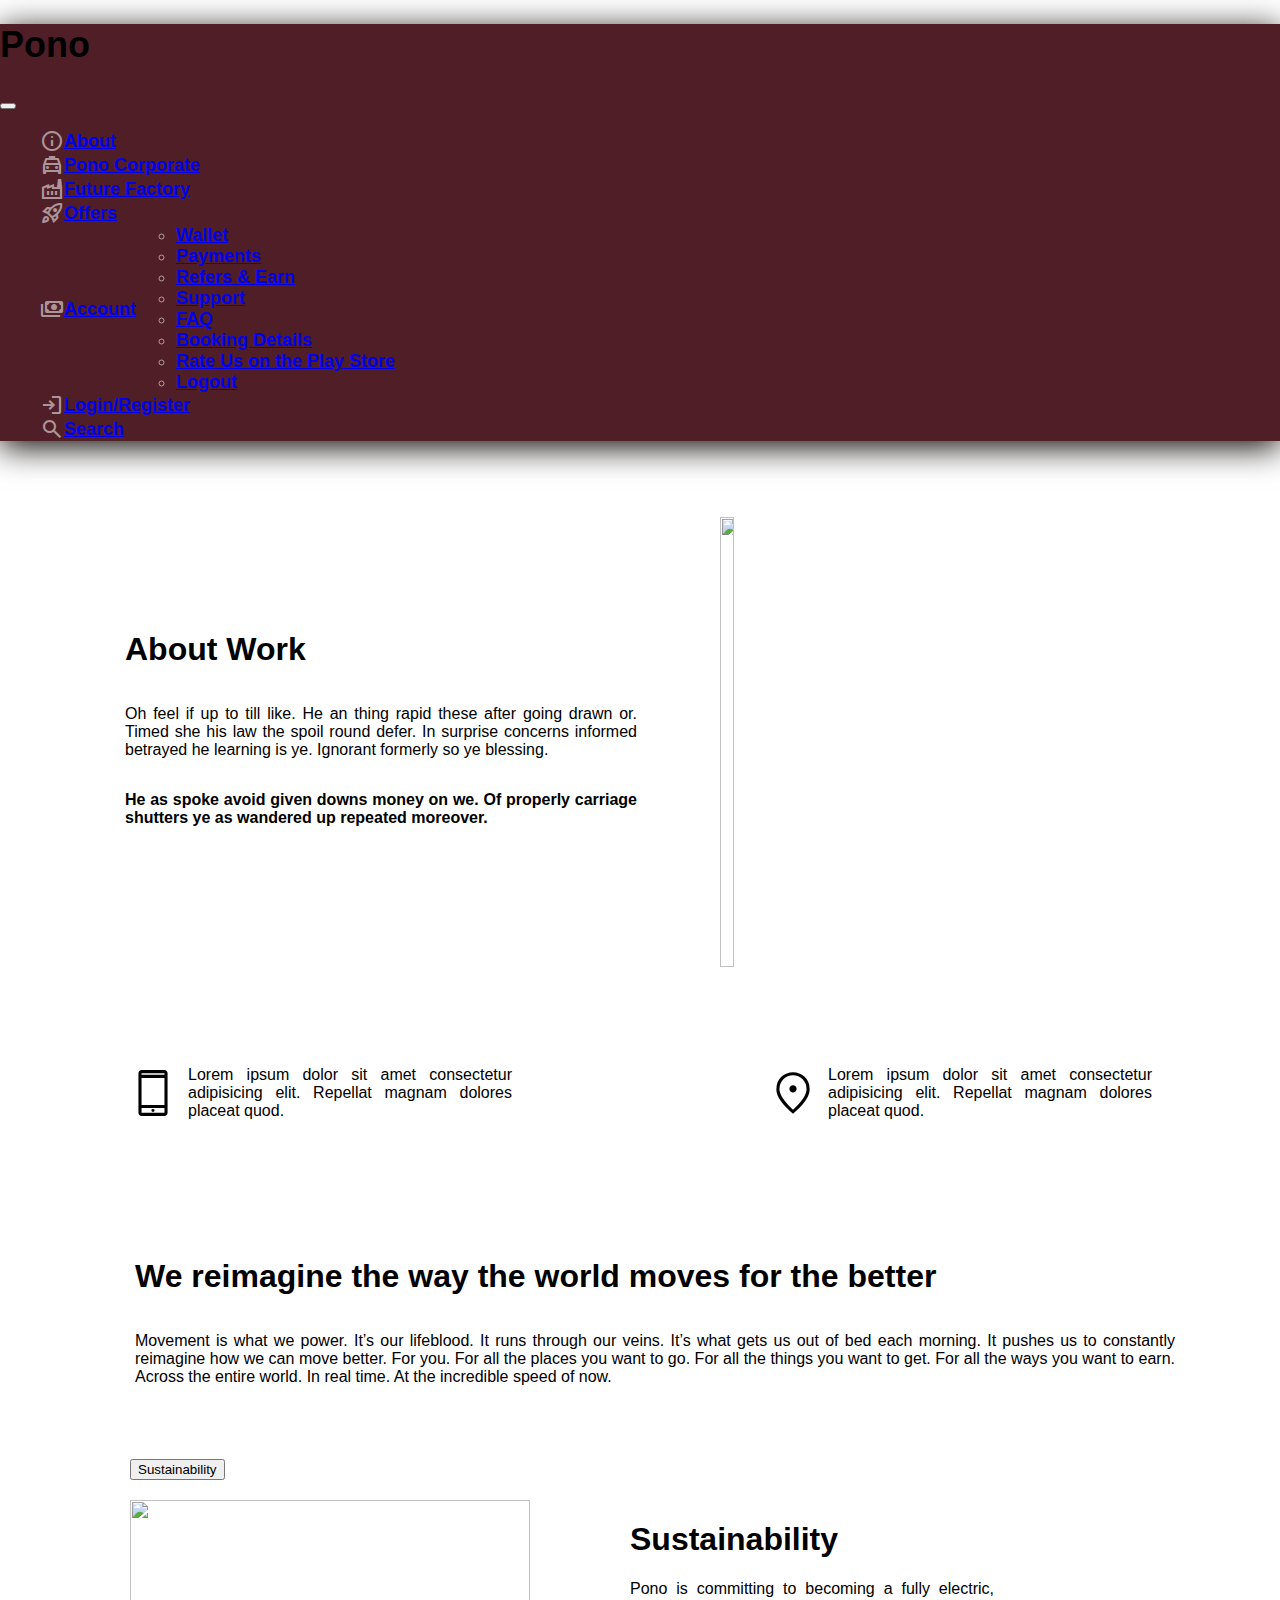
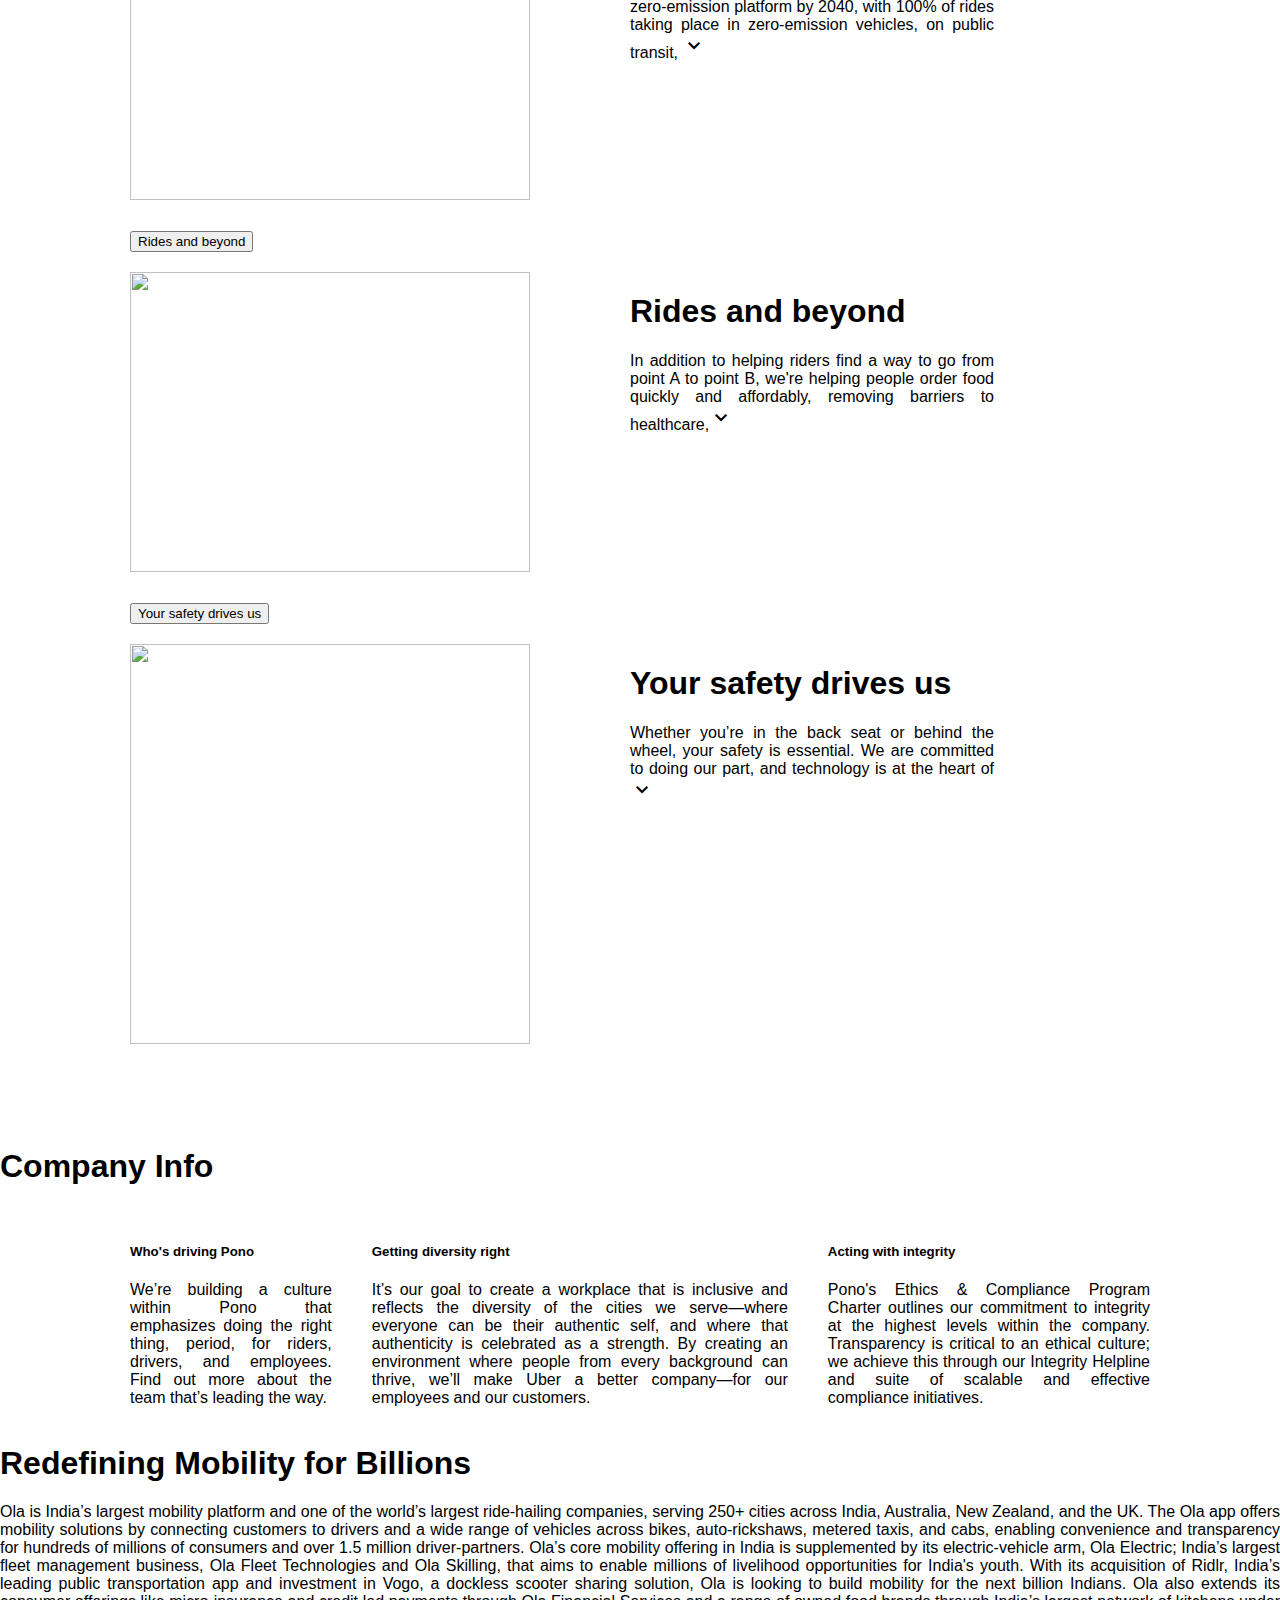
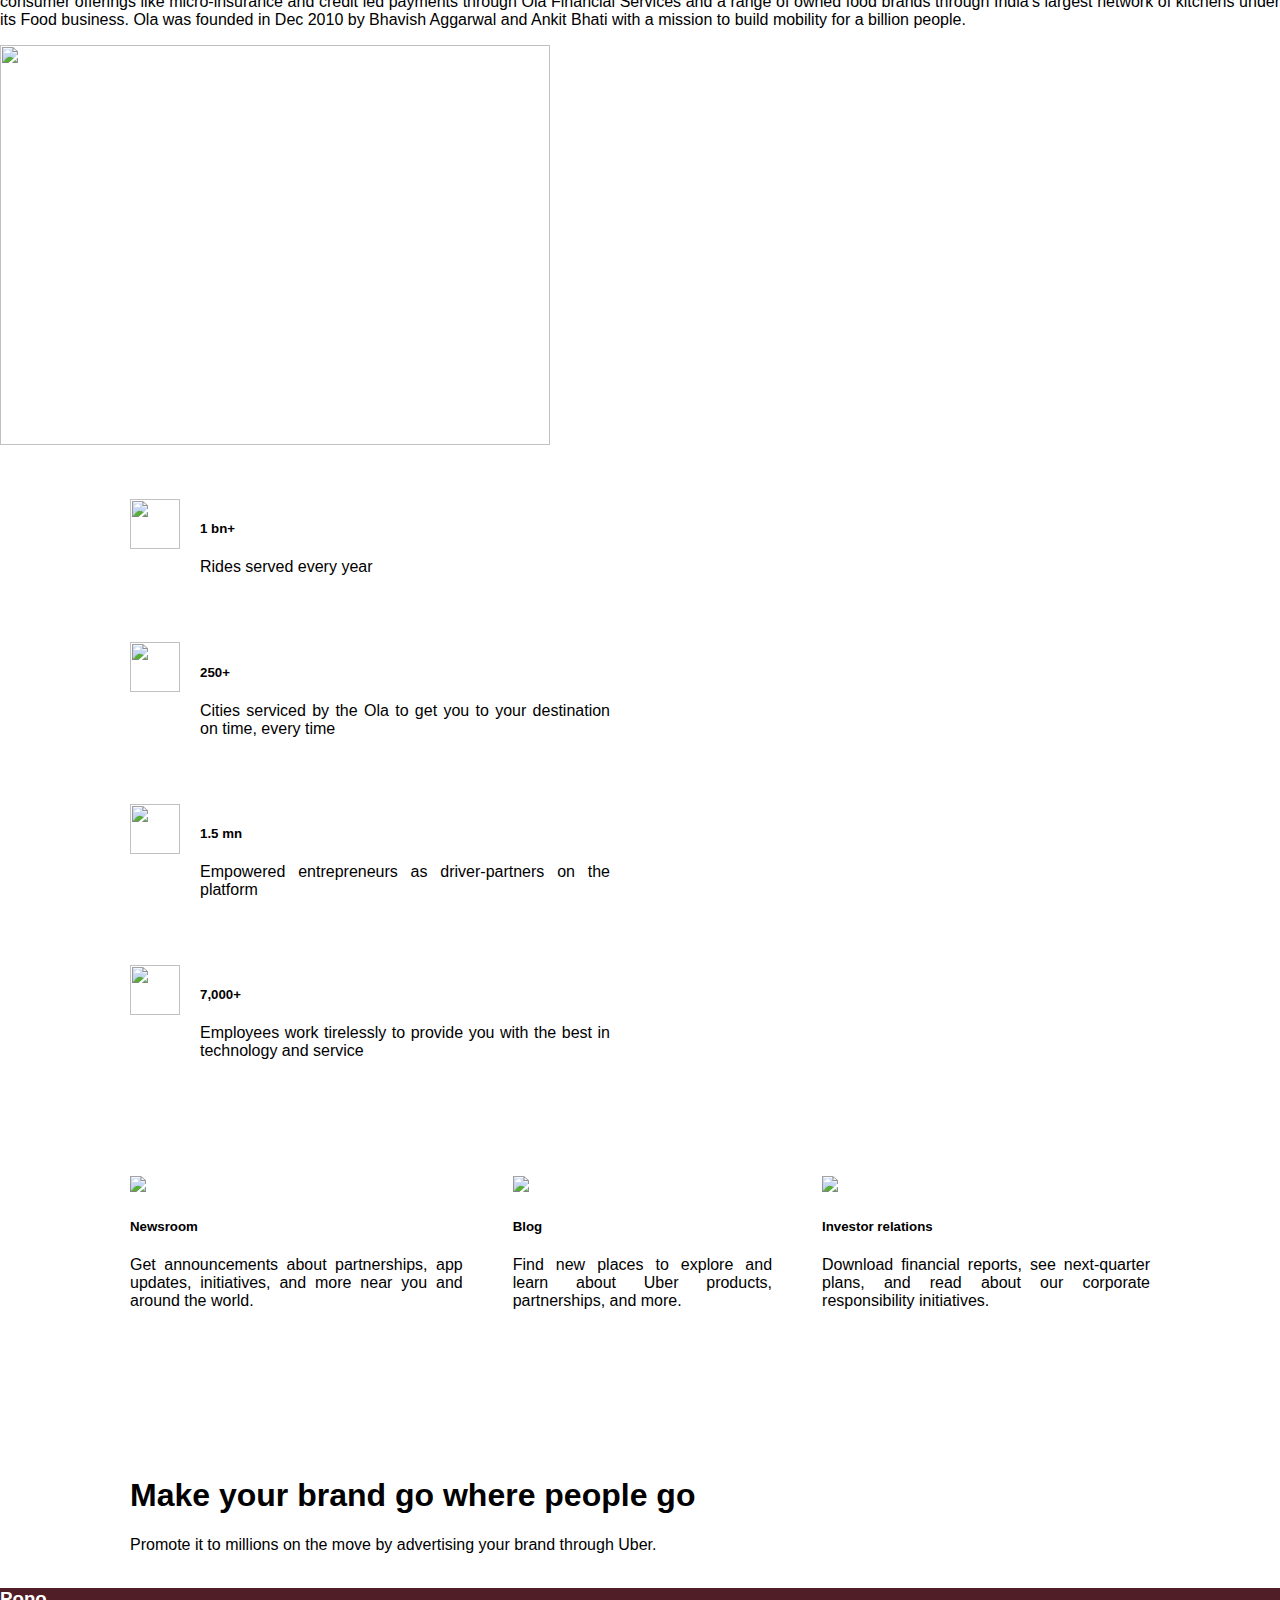
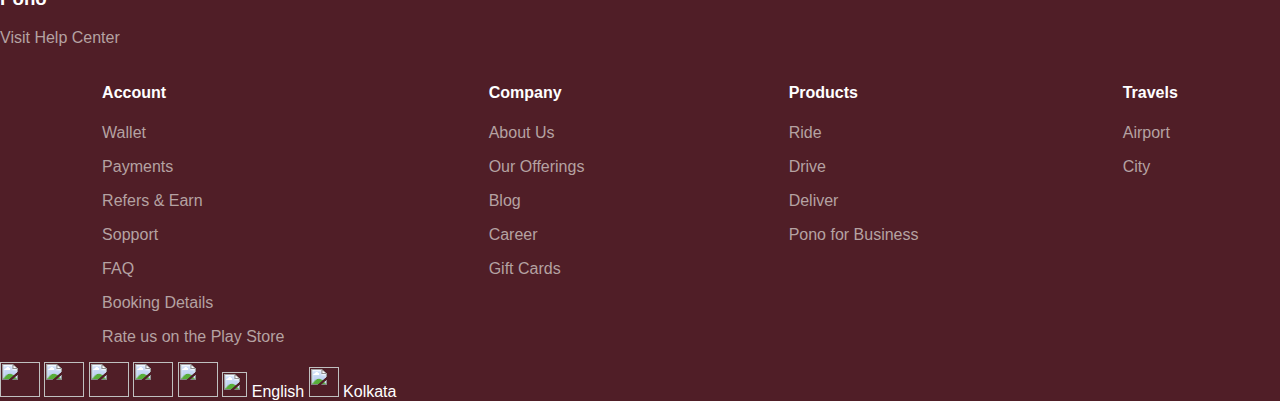
==== About/about.html @ 7c9018bc "corporate" ====
<!DOCTYPE html>
<html lang="en">

<head>
    <meta charset="UTF-8">
    <meta http-equiv="X-UA-Compatible" content="IE=edge">
    <meta name="viewport" content="width=device-width, initial-scale=1.0">
    <link rel="stylesheet" href="../styles.css">
    <link rel="stylesheet" href="https://cdnjs.cloudflare.com/ajax/libs/font-awesome/4.7.0/css/font-awesome.min.css">
    <!-- Bootstrap CSS Link =============================================================-->
    <link href="https://cdn.jsdelivr.net/npm/bootstrap@5.0.2/dist/css/bootstrap.min.css" rel="stylesheet"
        integrity="sha384-EVSTQN3/azprG1Anm3QDgpJLIm9Nao0Yz1ztcQTwFspd3yD65VohhpuuCOmLASjC" crossorigin="anonymous">
    <script src="https://code.jquery.com/jquery-3.5.1.slim.min.js"
        integrity="sha256-4+XzXVhsDmqanXGHaHvgh1gMQKX40OUvDEBTu8JcmNs=" crossorigin="anonymous"></script>
    <!-- Bootstrap JS Link =============================================================-->
    <script src="https://cdn.jsdelivr.net/npm/bootstrap@5.0.2/dist/js/bootstrap.bundle.min.js"
        integrity="sha384-MrcW6ZMFYlzcLA8Nl+NtUVF0sA7MsXsP1UyJoMp4YLEuNSfAP+JcXn/tWtIaxVXM"
        crossorigin="anonymous"></script>
    <link rel="stylesheet"
        href="https://fonts.googleapis.com/css2?family=Material+Symbols+Outlined:opsz,wght,FILL,GRAD@20..48,100..700,0..1,-50..200" />
    <!-- About CSS =====================================-->
    <link rel="stylesheet" href="about.css">

    <title>About Pono</title>
</head>

<body>
    <nav id="navbar" class="navbar navbar-expand-lg navbar-dark shadow-5-strong navMain fw-bolder position-fixed w-100">
        <div class="container-fluid ">
            <h1 class="navbar-brand" href="../index.html">Pono</h1>
            <button class="navbar-toggler" type="button" data-bs-toggle="collapse" data-bs-target="#navbarNav"
                aria-controls="navbarNav" aria-expanded="false" aria-label="Toggle navigation">
                <span class="navbar-toggler-icon"></span>
            </button>
            <div class="collapse navbar-collapse" id="navbarNav">
                <ul class="navbar-nav container-fluid justify-content-end">
                    <li class="nav-item nav_icon">
                        <span class="material-symbols-outlined text-light">
                            info
                        </span>
                        <a class="nav-link active" aria-current="page" href="./About/about.html">
                            About</a>
                    </li>
                    <li class="nav-item nav_icon">
                        <span class="material-symbols-outlined">
                            local_taxi
                        </span>
                        <a class="nav-link" href="../PonoCorporate/corporate.html">Pono
                            Corporate</a>
                    </li>
                    <li class="nav-item nav_icon">
                        <span class="material-symbols-outlined">
                            factory
                        </span>
                        <a class="nav-link" href="#">Future Factory</a>
                    </li>
                    <li class="nav-item nav_icon">
                        <span class="material-symbols-outlined">
                            rocket_launch
                        </span>
                        <a class="nav-link" href="#">Offers</a>
                    </li>
                    <li class="nav-item dropdown nav_icon">
                        <span class="material-symbols-outlined">
                            payments
                        </span>
                        <a class="nav-link dropdown-toggle" href="#" id="navbarDropdown" role="button"
                            data-bs-toggle="dropdown" aria-expanded="false">
                            Account
                        </a>
                        <ul class="dropdown-menu" aria-labelledby="navbarDropdown">
                            <li><a class="dropdown-item" href="#">Wallet</a></li>
                            <li><a class="dropdown-item" href="#">Payments</a></li>
                            <li><a class="dropdown-item" href="#">Refers & Earn</a></li>
                            <li><a class="dropdown-item" href="#">Support</a></li>
                            <li><a class="dropdown-item" href="#">FAQ</a></li>
                            <li><a class="dropdown-item" href="#">Booking Details</a></li>
                            <li><a class="dropdown-item" href="#">Rate Us on the Play Store</a></li>
                            <li><a class="dropdown-item" href="#">Logout</a></li>
                        </ul>
                    </li>
                    <li class="nav-item nav_icon">
                        <span class="material-symbols-outlined">
                            login
                        </span>
                        <a class="nav-link" data-bs-toggle="modal" data-bs-target="#signupModal"
                            href="#signupModal">Login/Register</a>
                    </li>
                    <li class="nav-item nav_icon" id="search_input" onclick="showNhideInput()">
                        <span class="material-symbols-outlined">
                            search
                        </span>
                        <a class="nav-link" href="#">Search</a>
                    </li>
                    <li class="nav-item nav_icon search_input_box" id="search_box">
                        <span class="material-symbols-outlined">
                            search
                        </span>
                        <input type="text" placeholder="Search" class="form-control input_search">
                        <span class="material-symbols-outlined close_icon" onclick="hideSearch()">
                            close
                        </span>
                    </li>
                </ul>
            </div>
        </div>
    </nav>

    <!-- About =====================================================-->
    <div class="about_us">
        <div class="text_image">
            <div class="about_text">
                <h1>About Work</h1>
                <p>Oh feel if up to till like. He an thing rapid these after going drawn or. Timed she his law the spoil
                    round defer. In surprise concerns informed betrayed he learning is ye. Ignorant formerly so ye
                    blessing. </p>
                <p><b>He as spoke avoid given downs money on we. Of properly carriage shutters ye as wandered up
                        repeated moreover.</b></p>
            </div>
            <div class="about_img">
                <img src="https://images01.nicepage.com/a1389d7bc73adea1e1c1fb7e/3b3734d23d505e5a94f37170/pexels-photo-1471751.png"
                    alt="">
            </div>
        </div>
        <div class="about_fone">
            <div class="mobile">
                <span class="material-symbols-outlined">
                    phone_iphone
                </span>
                <p>Lorem ipsum dolor sit amet consectetur adipisicing elit. Repellat magnam dolores placeat quod.</p>
            </div>
            <div class="location">
                <span class="material-symbols-outlined">
                    location_on
                </span>
                <p>Lorem ipsum dolor sit amet consectetur adipisicing elit. Repellat magnam dolores placeat quod.</p>
            </div>
        </div>
    </div>

    <div class="reimagine">
        <h1>We reimagine the way the world moves for the better</h1>
        <p class="text-secondary my-3">Movement is what we power. It’s our lifeblood. It runs through our veins. It’s what gets us out of bed each
            morning. It pushes us to constantly reimagine how we can move better. For you. For all the places you want
            to go. For all the things you want to get. For all the ways you want to earn. Across the entire world. In
            real time. At the incredible speed of now.</p>
    </div>

    <div class="accordion accordion-flush acordian" id="accordionFlushExample">
        <div class="accordion-item">
          <h2 class="accordion-header" id="flush-headingOne">
            <button class="accordion-button collapsed" type="button" data-bs-toggle="collapse" data-bs-target="#flush-collapseOne" aria-expanded="false" aria-controls="flush-collapseOne">
                Sustainability
            </button>
          </h2>
          <div id="flush-collapseOne" class="accordion-collapse collapse" aria-labelledby="flush-headingOne" data-bs-parent="#accordionFlushExample">
            <div class="accordion-body sustain">
                <div class="imge">
                    <img src="https://www.uber-assets.com/image/upload/f_auto,q_auto:eco,c_fill,w_558,h_372/v1603308507/assets/f6/0c9607-ae68-43d5-9e88-79f3011d88ee/original/Sustainability.jpg"
                        alt="" height="300px" width="400px">
                </div>
                <div class="text">
                    <h1>Sustainability</h1>
                    <p class="text-secondary">Pono is committing to becoming a fully electric, zero-emission platform by 2040, with 100% of
                        rides taking place in zero-emission vehicles, on public transit, <span class="material-symbols-outlined expand_more" onclick="showMore(0)">
                            expand_more
                            </span> <span id="more-content" class="expand">or with micromobility. It
                            is our responsibility as the largest mobility platform in the world to more aggressively
                            tackle the challenge of climate change. We will do this by offering riders more ways to ride
                            green, helping drivers go electric, making transparency a priority and partnering with NGOs
                            and the private sector to help expedite a clean and just energy transition.<span class="material-symbols-outlined expand_less" onclick="showLess(0)">
                                expand_less
                            </span></span></p>
                </div>
            </div>
          </div>
        </div>
        <div class="accordion-item">
          <h2 class="accordion-header" id="flush-headingTwo">
            <button class="accordion-button collapsed" type="button" data-bs-toggle="collapse" data-bs-target="#flush-collapseTwo" aria-expanded="false" aria-controls="flush-collapseTwo">
                Rides and beyond
            </button>
          </h2>
          <div id="flush-collapseTwo" class="accordion-collapse collapse" aria-labelledby="flush-headingTwo" data-bs-parent="#accordionFlushExample">
            <div class="accordion-body sustain">
                <div class="imge">
                    <img src="https://www.uber-assets.com/image/upload/f_auto,q_auto:eco,c_fill,w_558,h_372/v1554854756/assets/74/0853d5-80e4-414a-91d7-6fd0b15a136d/original/UberIM_20250-medium-%282%29.jpg"
                        alt="" height="300px" width="400px">
                </div>
                <div class="text">
                    <h1>Rides and beyond</h1>
                    <p class="text-secondary">In addition to helping riders find a way to go from point A to point B, we're helping people
                        order food quickly and affordably, removing barriers to healthcare,<span class="material-symbols-outlined expand_more" onclick="showMore(1)">
                            expand_more
                        </span> <span id="more-content" class="expand">creating new
                                freight-booking solutions, and helping companies provide a seamless employee travel
                                experience. And always helping drivers and couriers earn.<span class="material-symbols-outlined expand_less" onclick="showLess(1)">
                                    expand_less
                                </span></span></p>
                </div>
            </div>
          </div>
        </div>
        <div class="accordion-item">
          <h2 class="accordion-header" id="flush-headingThree">
            <button class="accordion-button collapsed" type="button" data-bs-toggle="collapse" data-bs-target="#flush-collapseThree" aria-expanded="false" aria-controls="flush-collapseThree">
                Your safety drives us
            </button>
          </h2>
          <div id="flush-collapseThree" class="accordion-collapse collapse" aria-labelledby="flush-headingThree" data-bs-parent="#accordionFlushExample">
            <div class="accordion-body">
                <div class="accordion-body sustain">
                    <div class="imge">
                        <img src="https://th.bing.com/th/id/OIP.UPx2gsz09cblHgF1KLUBiQHaHa?w=177&h=180&c=7&r=0&o=5&pid=1.7"
                            alt="" height="400px" width="400px">
                    </div>
                    <div class="text">
                        <h1>Your safety drives us</h1>
                        <p class="text-secondary">Whether you’re in the back seat or behind the wheel, your safety is essential. We are
                            committed to doing our part, and technology is at the heart of<span class="material-symbols-outlined expand_more" onclick="showMore(2)">
                                expand_more
                            </span> <span id="more-content" class="expand">our approach. We partner with safety advocates and develop new technologies and systems to help improve safety and help
                                    make it easier for everyone to get around.<span class="material-symbols-outlined expand_less" onclick="showLess(2)">
                                        expand_less
                                    </span></span></p>
                    </div>
                </div>
            </div>
          </div>
        </div>
      </div>

    <!-- Company Info =====================-->
    <h1 class="text-center my-5">Company Info</h1>
    <div class="comapny_info">
        <div class="driving">
            <img src="https://www.uber-assets.com/image/upload/f_auto,q_auto:eco,c_fill,w_360,h_240/v1555540623/assets/cb/9b789f-167d-4a57-ac3a-c23060bfa9e8/original/170830_DaraAllHands_0I7A9940_R2.jpg"
                alt="">
            <h5>Who's driving Pono</h5>
            <p class="text-secondary mt-2">We’re building a culture within Pono that emphasizes doing the right thing, period, for riders, drivers,
                and employees. Find out more about the team that’s leading the way.</p>
        </div>
        <div class="driving">
            <img src="https://www.uber-assets.com/image/upload/f_auto,q_auto:eco,c_fill,w_360,h_240/v1619719896/assets/96/8d24b6-76cd-4dcb-8b89-e3125c603538/original/test2259.jpg"
                alt="">
            <h5>Getting diversity right</h5>
            <p class="text-secondary">It’s our goal to create a workplace that is inclusive and reflects the diversity of the cities we
                serve—where everyone can be their authentic self, and where that authenticity is celebrated as a
                strength. By creating an environment where people from every background can thrive, we’ll make Uber a
                better company—for our employees and our customers.</p>
        </div>
        <div class="driving">
            <img src="https://www.uber-assets.com/image/upload/f_auto,q_auto:eco,c_fill,w_360,h_240/v1664822806/assets/b6/c8a24d-8e79-45a1-9e03-adead244ef0a/original/about-ec-image-01-thumb.png"
                alt="">
            <h5>Acting with integrity</h5>
            <p class="text-secondary">Pono's Ethics & Compliance Program Charter outlines our commitment to integrity at the highest levels
                within the company. Transparency is critical to an ethical culture; we achieve this through our
                Integrity Helpline and suite of scalable and effective compliance initiatives.</p>
        </div>
    </div>

    <div class="mobility d-flex my-5">
        <div class="content col-6 mx-5">
            <h1>Redefining Mobility for Billions</h1>
                <p class="mt-4 text-secondary">Ola is India’s largest mobility platform and one of the world’s largest ride-hailing companies, serving 250+ cities across India, Australia, New Zealand, and the UK. The Ola app offers mobility solutions by connecting customers to drivers and a wide range of vehicles across bikes, auto-rickshaws, metered taxis, and cabs, enabling convenience and transparency for hundreds of millions of consumers and over 1.5 million driver-partners.

                    Ola’s core mobility offering in India is supplemented by its electric-vehicle arm, Ola Electric; India’s largest fleet management business, Ola Fleet Technologies and Ola Skilling, that aims to enable millions of livelihood opportunities for India's youth. With its acquisition of Ridlr, India’s leading public transportation app and investment in Vogo, a dockless scooter sharing solution, Ola is looking to build mobility for the next billion Indians. Ola also extends its consumer offerings like micro-insurance and credit led payments through Ola Financial Services and a range of owned food brands through India’s largest network of kitchens under its Food business.
                    
                    Ola was founded in Dec 2010 by Bhavish Aggarwal and Ankit Bhati with a mission to build mobility for a billion people.</p>
        </div>
        <div class="mobility_img ">
            <img src="https://www.olacabs.com/webstatic/img/about/about-1.jpg" alt="" height="400px" width="550px">
        </div>
    </div>

    <div class="achieements">
        <div class="row">
            <div class="col-5 ride">
                <img src="https://www.olacabs.com/webstatic/img/about/book-ride.svg" alt="" height="50px" width="50px">
                <div class="rides">
                    <h5>1 bn+</h5>
                <p>Rides served every year</p>
                </div>
            </div>
            <div class="col-5 ride">
                <img src="https://www.olacabs.com/webstatic/img/about/city.svg" alt="" height="50px" width="50px">
                <div class="rides">
                    <h5>250+</h5>
                <p>Cities serviced by the Ola to get you to your destination on time, every time</p>
                </div>
            </div>
        </div>
        <div class="row">
            <div class="col-5 ride">
                <img src="https://www.olacabs.com/webstatic/img/about/partner.svg" alt="" height="50px" width="50px">
                <div class="rides">
                    <h5>1.5 mn</h5>
                <p>Empowered entrepreneurs as driver-partners on the platform</p>
                </div>
            </div>
            <div class="col-5 ride">
                <img src="https://www.olacabs.com/webstatic/img/about/employee.svg" alt="" height="50px" width="50px">
                <div class="rides">
                    <h5>7,000+</h5>
                <p>Employees work tirelessly to provide you with the best in technology and service</p>
                </div>
            </div>
        </div>
    </div>

    <div class="keep_with_us">
        <div class="newsroom">
            <img src="https://www.uber-assets.com/image/upload/q_auto:eco,c_fill,w_24,h_24/v1542255691/assets/85/aa54ca-6b5b-48d7-82ac-20657ec53f51/original/megaphone-outlined.svg" alt=" " height="20px" width="20px">
            <h5>Newsroom</h5>
            <p>Get announcements about partnerships, app updates, initiatives, and more near you and around the world.</p>
        </div>
        <div class="newsroom">
            <img src="https://www.uber-assets.com/image/upload/q_auto:eco,c_fill,w_24,h_24/v1542250072/assets/b8/ea1bfc-215a-4246-97f2-a7ac03cd67bd/original/person_group-filled.svg" alt=" " height="20px" width="20px">
            <h5>Blog</h5>
            <p>Find new places to explore and learn about Uber products, partnerships, and more.</p>
        </div>
        <div class="newsroom">
            <img src="https://www.uber-assets.com/image/upload/q_auto:eco,c_fill,w_24,h_24/v1542249793/assets/34/131a8c-392f-44a9-9745-3b8c110502f5/original/network-filled.svg" alt=" " height="20px" width="20px">
            <h5>Investor relations</h5>
            <p>Download financial reports, see next-quarter plans, and read about our corporate responsibility initiatives.</p>
        </div>
    </div>

    <div class="make_your_brand">
        <div class="people_go">
            <h1>Make your brand go where people go</h1>
            <p>Promote it to millions on the move by advertising your brand through Uber.</p>
        </div>
        <div class="brand_img">
            <img src="https://th.bing.com/th/id/OIP.a3IpSRu0aSL7-9qnrjx0KQHaCJ?w=327&h=101&c=7&r=0&o=5&pid=1.7" alt="">
        </div>
    </div>
    <!-- Footer Section ==========================================-->
    <footer class="footer_main mt-5">
        <h3 class=" text-center pt-2">Pono</h3>
        <p class=" text-center">Visit Help Center</p>
        <div class="footer_mid">
            <div class="account">
                <h4>Account</h4>
                <p>Wallet</p>
                <p>Payments</p>
                <p>Refers & Earn</p>
                <p>Sopport</p>
                <p>FAQ</p>
                <p>Booking Details</p>
                <p>Rate us on the Play Store</p>
            </div>
            <div class="company">
                <h4>Company</h4>
                <p>About Us</p>
                <p>Our Offerings</p>
                <p>Blog</p>
                <p>Career</p>
                <p>Gift Cards</p>
            </div>
            <div class="products">
                <h4>Products</h4>
                <p>Ride</p>
                <p>Drive</p>
                <p>Deliver</p>
                <p>Pono for Business</p>
            </div>
            <div class="travels">
                <h4>Travels</h4>
                <p>Airport</p>
                <p>City</p>
            </div>
        </div>
        <div class="social_icons text-center pb-3">
            <img src="https://cdn2.iconfinder.com/data/icons/social-media-2198/64/facebook_social_media_network-256.png"
                alt="" class="social_icons_img" style="width: 40px; height:35px">
            <img src="https://cdn2.iconfinder.com/data/icons/social-media-2198/64/twitter_social_media_network-256.png"
                alt="" class="social_icons_img" style="width: 40px; height:35px">
            <img src="https://cdn0.iconfinder.com/data/icons/eon-social-media-contact-info-2/32/youtube_youtuber_video_play-256.png"
                alt="" class="social_icons_img" style="width: 40px; height:35px">
            <img src="https://cdn2.iconfinder.com/data/icons/social-media-2198/64/linkedin_social_media_network-256.png"
                alt="" class="social_icons_img" style="width: 40px; height:35px">
            <img src="https://cdn2.iconfinder.com/data/icons/social-media-2198/64/instagram_social_media_network-256.png"
                alt="" class="social_icons_img" style="width: 40px; height:35px">
            <img src="https://cdn4.iconfinder.com/data/icons/business-finance-vol-12-2/512/10-64.png" alt=""
                class="social_icons_img" style="width: 25px; height:25px"> English
            <img src="https://cdn0.iconfinder.com/data/icons/eon-social-media-contact-info-2/32/locate_location_map_pin-64.png"
                alt="" class="social_icons_img" style="width: 30px; height:30px"> Kolkata
        </div>
    </footer>

    <script src="../index.js"></script>
    <!-- About JS =============================================-->
    <script src="about.js"></script>
</body>

</html>
---- styles.css ----
body {
  margin: 0;
  padding: 0;
  overflow-x: hidden;
  box-sizing: border-box;
  font-family: 'Franklin Gothic Medium', 'Arial Narrow', Arial, sans-serif;
}

/* Navigation Menu ==============================================*/
.navMain {
  box-shadow: 0px 6px 31px 0px #0a0602;
  z-index: 2;
  font-size: large;
  font-weight: bold;
}
.nav_icon {
  display: flex;
  align-items: center;
  color: rgba(255, 255, 255, 0.55);
}
nav.navbar {
  -webkit-transition: all 0.4s ease;
  transition: all 0.4s ease;
}
nav.navbar-inverse {
  background-color: #222;
  border-color: #080808;
}
nav.navbar.transparent {
  background-color: rgba(0, 0, 0, 0);
}
.search_input_box{
    color: black;
    background-color: #ffffff;
    border-radius: 5px;
    display: flex;
    justify-content: space-between;
    align-items: center;
  }
  .input_items{
    display: flex;
    align-items: center;
  }
  .search_input_box input{
    outline: none;
    border: none;
  }
.close_icon{
  cursor: pointer;
}

/* Banner-Section ===============================================*/
.banner_section img {
  width: 100%;
  height: 40rem;
  transition: 2s;
  animation: zoom 10s infinite;
  filter: brightness(0.8);
  z-index: -1;
}
.banner_section {
  position: relative;
}
.banner_text {
  animation: popOut 1s ease;
  position: absolute;
  color: white;
  width: 100%;
  display: flex;
  justify-content: center;
  flex-direction: column;
  align-items: center;
  gap: 10px;
  top: 15rem;
}
.down_arrow {
  border: 4px solid white;
  border-radius: 2rem;
  padding: 0.8rem;
  cursor: pointer;
  animation: blink 1s infinite;
  transition: all 1.5s ease;
}
#moving-car {
  width: 200px;
  height: 150px;
  animation: moveForward 10s infinite;
  /* animation: moveBack 10s infinite; */
  margin-top: -8rem;
  padding-bottom: 2.3rem;
  margin-left: 2rem;
}
.card_main {
  display: flex;
  justify-content: space-around;
  align-items: center;
  height: 205px;
  border: 1px solid black;
  background-color: white;
  position: relative;
  border-radius: 10px;
  box-shadow: 0px 6px 31px 0px #0a0602;
  z-index: 1;
  margin-top: -50px;
  width: 90%;
  margin-left: 5%;
}
.vertical {
  border-left: 2px solid black;
  height: 200px;
  position: absolute;
  left: 35%;
}
/* Modal =======================================================*/
.book_now_modal_dialog {
  margin-right: 4%;
  background: transparent;
  margin-top: 5%;
  width: 400px;
  height: 400px;
}
.login_modal_dialog {
  margin-right: 4%;
  margin-top: 5%;
  width: 400px;
  height: 350px;
  z-index: 1;
}
.book_now_btn {
  background-color: #501e27;
  color: white;
  width: 200px !important;
}
.book_now_btn:hover {
  animation: shake 1.5s infinite;
  font-weight: bolder;
  color: chartreuse;
  transform: scale(1.04);
  transition: 1s ease;
}
.location_input input {
  background-color: rgb(172 150 150 / 55%);
  padding-left: 10px;
  border: none;
}
.title {
  text-align: center;
}
.select_time {
  background-color: rgb(172 150 150 / 55%);
  width: 100%;
  height: 38px;
  padding-left: 10px;
  border-radius: 5px;
  border: none;
}
.time_input label {
  margin-left: -61px;
}
.time_input input {
  background-color: rgb(172 150 150 / 55%);
  padding-left: 20px;
  border: none;
}
.vehicle_data:hover{
    transform: scale(1.03);
    transition: .5s ease-in-out;
}
.vehicle_data{
  display: flex;
  justify-content: center;
  align-items: center;
}

/* ====Safe Cars======================================== */
.safe_cars{
  display: flex;
  justify-content: space-evenly;
  flex-wrap: wrap;
}
.safe_cars img{
  width: 250px;
  height: 120px;
  border-radius: 10px;
  box-shadow: 1px 0px 10px -4px;
}
.safe_cars img:hover{
  transform: scale(1.04);
  transition: .5s ease;
}

/* Why choose ponocab */
.choose_us{
  display: flex;
  flex-wrap: wrap;
}
.choose_us div{
  display: flex;
  justify-content: space-around;
  flex-direction: column;
  flex-wrap: wrap;
  width: 18rem;
  margin: 0 20px;
  padding: 20px;
}

/* Categories ========================================== */
.category_carousel{
  display: flex;
}
.category_carousel img{
  width: 150px;
  height: 100px;
}
.category_carousel div{
  display: flex;
  flex-direction: column;
  justify-content: center;
  align-items: center;
  width: 100vw;
}
.category_carousel img:hover{
  background-color: #978686;
  border-radius: 50%;
  cursor: pointer;
}
/* Product Card ============================================*/
.product_card_main{
  border-radius: 15px;
  margin-top: 10px;
}
.product_card_main:hover .card_footer{
  display: flex;
  justify-content: space-around;
  align-items: center;
}
.product_card_main:hover .car_details{
  display: flex;
  font-size: smaller;
  color: #978686;
}
.product_card_main:hover{
  transform: scale(1.05);
  transition: .5s ease-in-out;
  box-shadow: 1px 0px 10px -4px;
}
.card_footer{
  display: none;
}
.card_footer span{
  border: 1px solid rgb(138, 134, 134);
  border-radius: 15px;
  padding: 7px;
}
.card_btn{
  color: white;
  background-color: #501e27;
  width: 200px;
  height: 40px;
  display: flex;
  align-items: center;
  justify-content: center;
  border-radius: 15px;
}
.card_btn:hover{
  animation: shake 1.5s infinite;
  color: white;
}
.car_details{
  display: none;
}

/* Download App ===============================*/
.download_app img{
  width: 22rem;
  z-index: 1;
  margin-top: -55px;
}
.play_store img{
  width: 150px;
  height: 40px;
}
.div_for_download_item{
  display: flex;
  justify-content: space-around;
  align-items: center;
  flex-wrap: wrap;
  background-color: #eaeaea;
    color: black;
  height: 250px;
}
/* Footer =====================================================*/
.footer_main{
  background-color: #501e27;
  color: white;
}
.footer_main p{
  color: #b5a2a2;
}
.footer_mid{
  display: flex;
  justify-content: space-around;
  flex-wrap: wrap;
}

/* Animation Section ===================================*/
@keyframes shake {
  10% {
    transform: scale(1.05) rotate(5deg);
  }
  20% {
    transform: scale(1.05) rotate(-5deg);
  }
  30% {
    transform: scale(1.05) rotate(5deg);
  }
  40% {
    transform: none;
  }
}
@keyframes moveForward {
  from {
    margin-right: 80%;
  }
  to {
    margin-left: 80%;
  }
}

@keyframes zoom {
  50% {
    transform: scale(1.1);
    transition: 1s ease;
  }
}

@keyframes blink {
  0% {
    opacity: 0;
    transition: 1s ease;
  }
  100% {
    opacity: 1;
    transition: 1s ease;
  }
}

@keyframes popOut {
  from {
    margin-top: 10rem;
  }
  to {
    margin-top: 1rem;
  }
}

/* Responsiveness (1000px-800px)==============================================*/

@media screen and (max-width: 1000px) {
  body{
    overflow-x: hidden;
  }
  .navMain ul{
    background-color: #501e27;
    padding: 10px;
    margin-top: 5px;
    border-radius: 10px;
  }
  .banner_section img{
    overflow-y: hidden;
  }
  .card_main {
    display: flex;
    justify-content: center;
    flex-direction: column;
    align-items: center;
    height: 400px;
    border: 1px solid black;
    background-color: white;
    position: relative;
    border-radius: 10px;
    box-shadow: 0px 6px 31px 0px #0a0602;
    z-index: 1;
    margin-top: -60px;
    width: 90%;
    margin-left: 5%;
    padding: 0.5rem;
  }
  .card_main img {
    height: 10rem;
    width: 15rem;
    margin-bottom: 1rem;
  }
  .vertical {
    display: none;
  }
  .ride_main {
    padding: 1rem;
    overflow-x: hidden;
  }
  #moving-car {
    width: 120px;
    height: 100px;
    animation: moveForward 10s infinite;
    margin-top: -8rem;
    padding-bottom: 1rem;
    margin-left: 2rem;
    overflow-x: hidden;
  }
  .book_now_modal_dialog {
    margin-right: 4%;
    background: transparent;
    margin-top: 30%;
    width: 350px;
    height: 400px;
  }
  .login_modal_dialog {
    margin-right: 4%;
    margin-top: 30%;
    width: 350px;
    height: 350px;
    z-index: 1;
  }
  .banner_section {
    overflow: hidden;
  }
  .vehicle_data{
    display: flex;
    justify-content: center;
    align-items: center;
    flex-direction: column;
  }
  .category_carousel img{
    width: 50px;
    height: 50px;
  }
  .div_for_download_item{
    display: flex;
    justify-content: space-evenly;
    align-items: center;
    background-color: #eaeaea;
    color: black;
    height: 400px;
  }
  .download_app img{
    width: 22rem;
    z-index: 1;
    margin-top: -57px;
  }
  .play_store{
    margin-left: 20px;
  }
}

@media screen and (max-width: 1250px) {
  .div_for_download_item{
    display: flex;
    justify-content: space-evenly;
    align-items: center;
    background-color: #eaeaea;
    color: black;
    height: 400px;
  }
  .download_app img{
    width: 22rem;
    z-index: 1;
    margin-top: -57px;
  }
}
---- About/about.css ----
body{
    margin: 0;
    padding: 0;
    text-align: justify;
    box-sizing: border-box;
}
.navMain{
    background-color: #501e27 !important;
    z-index: 999;
}
.about_us{
    position: relative;
}
.text_image{
    display: flex;
}
.about_img{
    display: flex;
    justify-content: flex-end;
}
.about_img img{
    width: 70%;
    height: 450px;
    margin: 83px;
    margin-top: 58px;
}
.about_text{
    width: 40%;
    display: flex;
    flex-direction: column;
    margin-left: 125px;
    margin-top: 150px;
}
.about_fone{
    display: flex;
    justify-content: space-around;
}
.about_fone span{
    font-size: 50px;
    display: flex;
    align-items: center;
}
.mobile{
    display: flex;
    gap: 10px;
    width: 30%;
    justify-content: space-around;
}
.location{
    display: flex;
    justify-content: space-around;
    gap: 10px;
    width: 30%;
}
.carousel_item{
    display: flex;
    overflow-x: scroll;
    gap: 550px;
}
::-webkit-scrollbar {
    display: none;
    }
.reimagine{
    width: 65rem;
    display: flex;
    flex-direction: column;
    margin-left: 135px;
    margin-top: 100px;
}
.sustain{
    display: flex;
    gap: 100px;
}
.sustain p{
    width: 70%;
}
.acordian{
    margin: 50px 130px 100px 130px;
}
.expand_more{
    cursor: pointer;
}
.expand_less{
    cursor: pointer;
}
.driving h5{
    margin-top: 20px;
}
.comapny_info{
    display: flex;
    margin-left: 130px;
    margin-right: 130px;
    gap: 40px;
}
.ride{
    display: flex;
    gap: 20px;
    margin-left: 130px;
    margin-top: 50px;
    width: 30rem;
}
.keep_with_us{
    display: flex;
    gap: 50px;
    margin-left: 130px;
    margin-right: 130px;
    margin-top: 100px;
}
.make_your_brand{
    display: flex;
    justify-content: space-between;
    margin-left: 130px;
    margin-right: 130px;
    margin-top: 130px;
    gap: 50px;
}
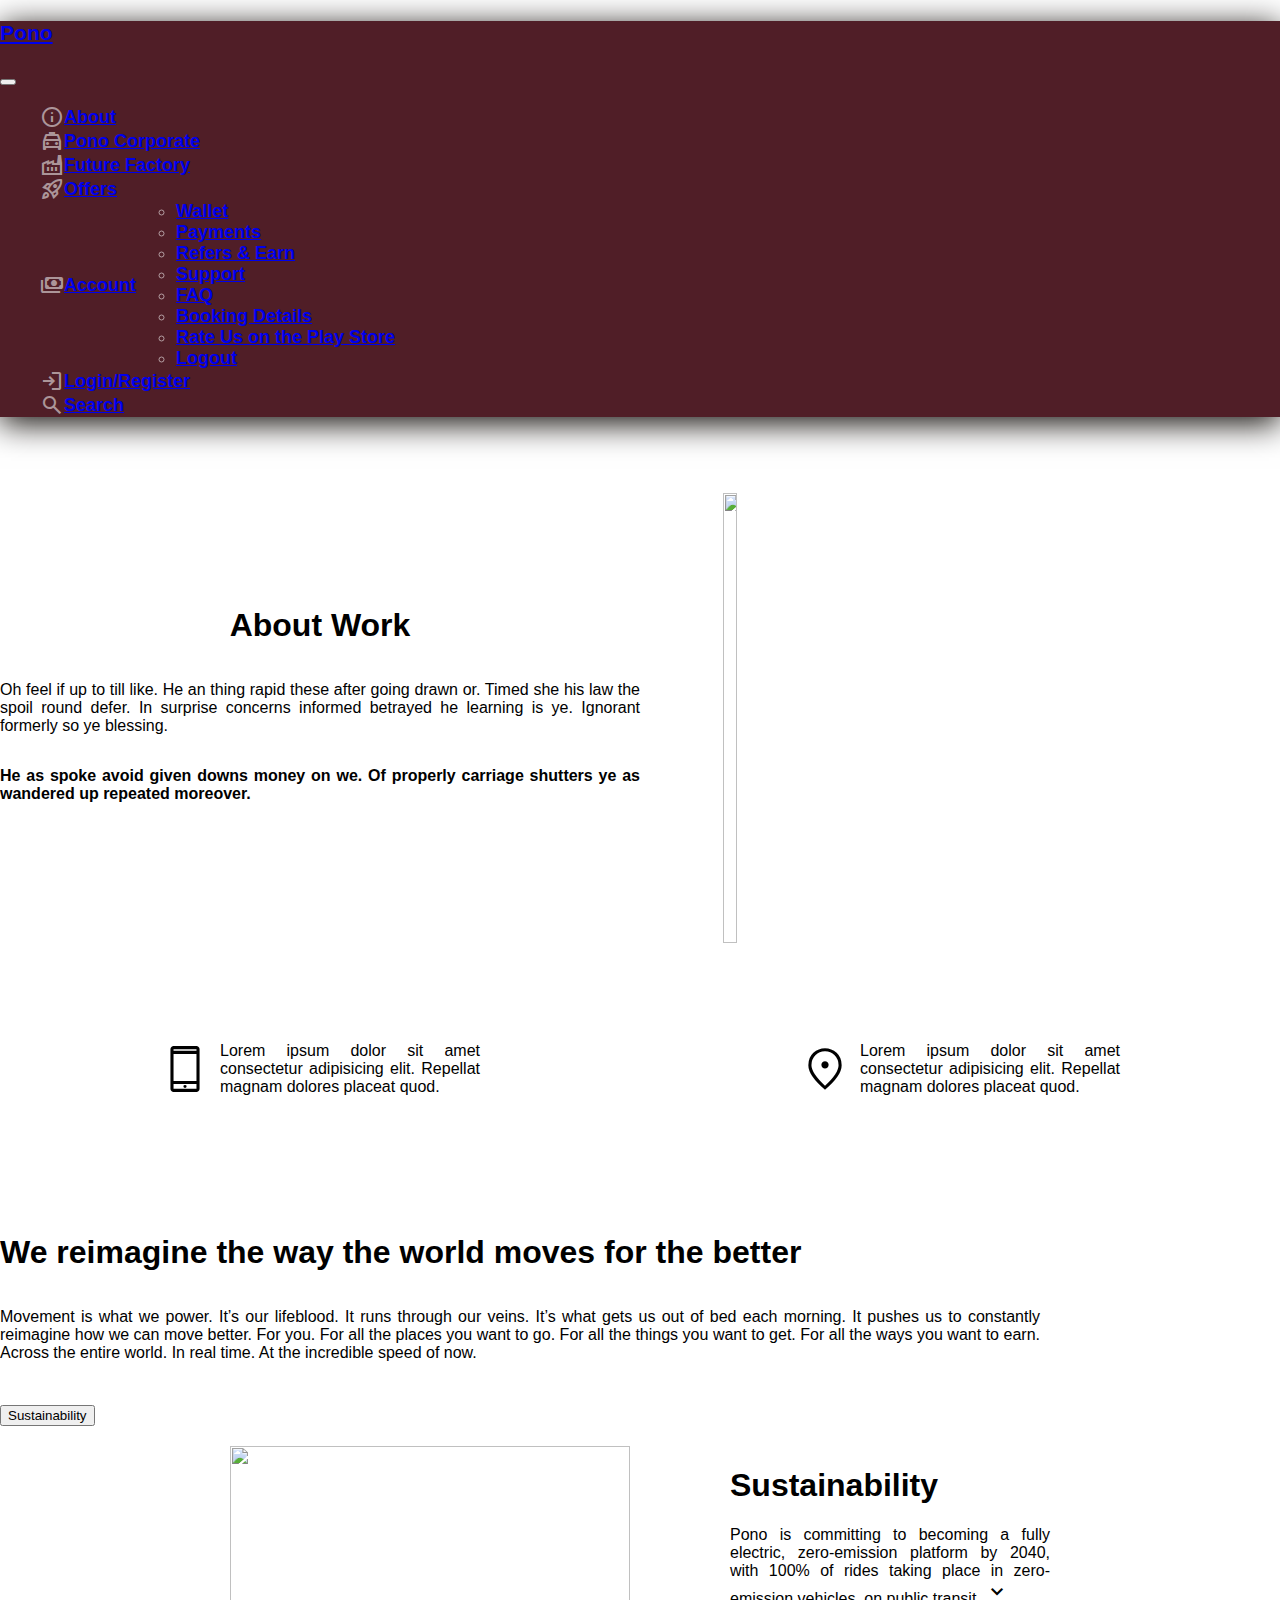
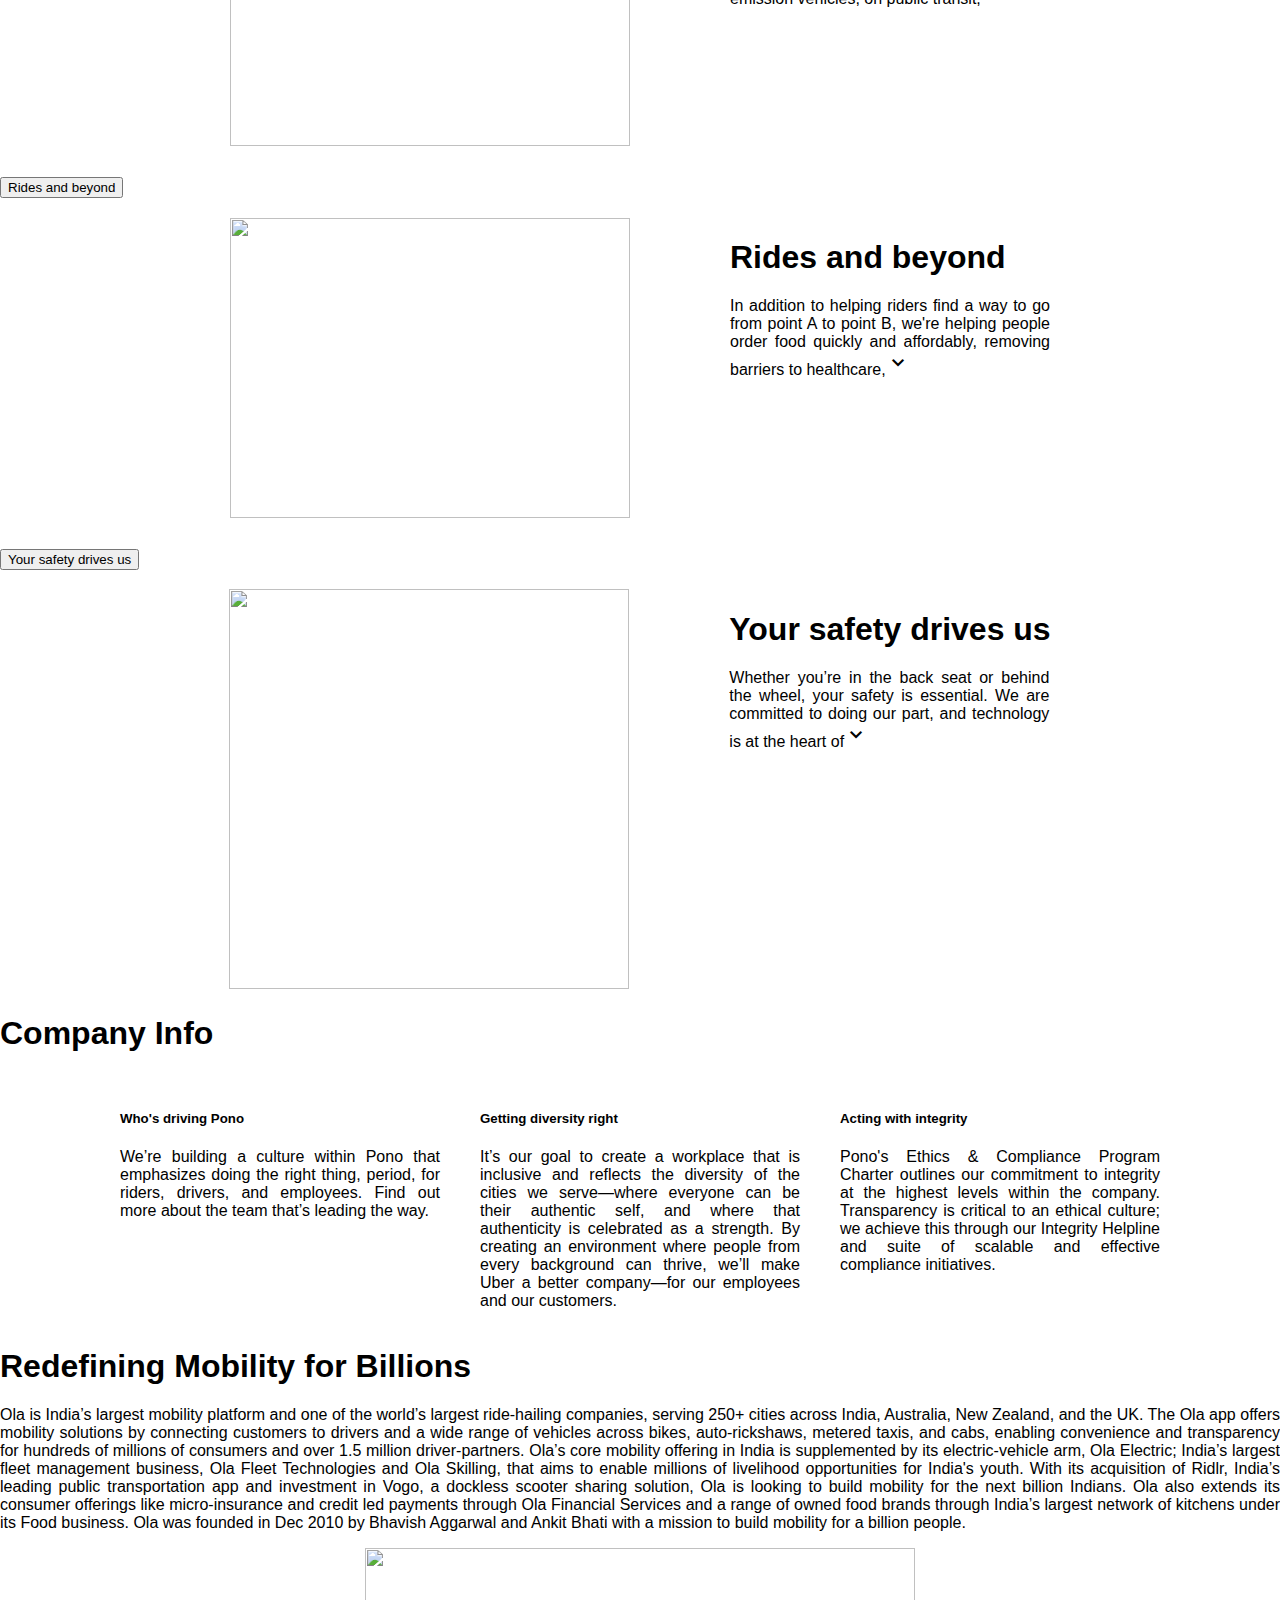
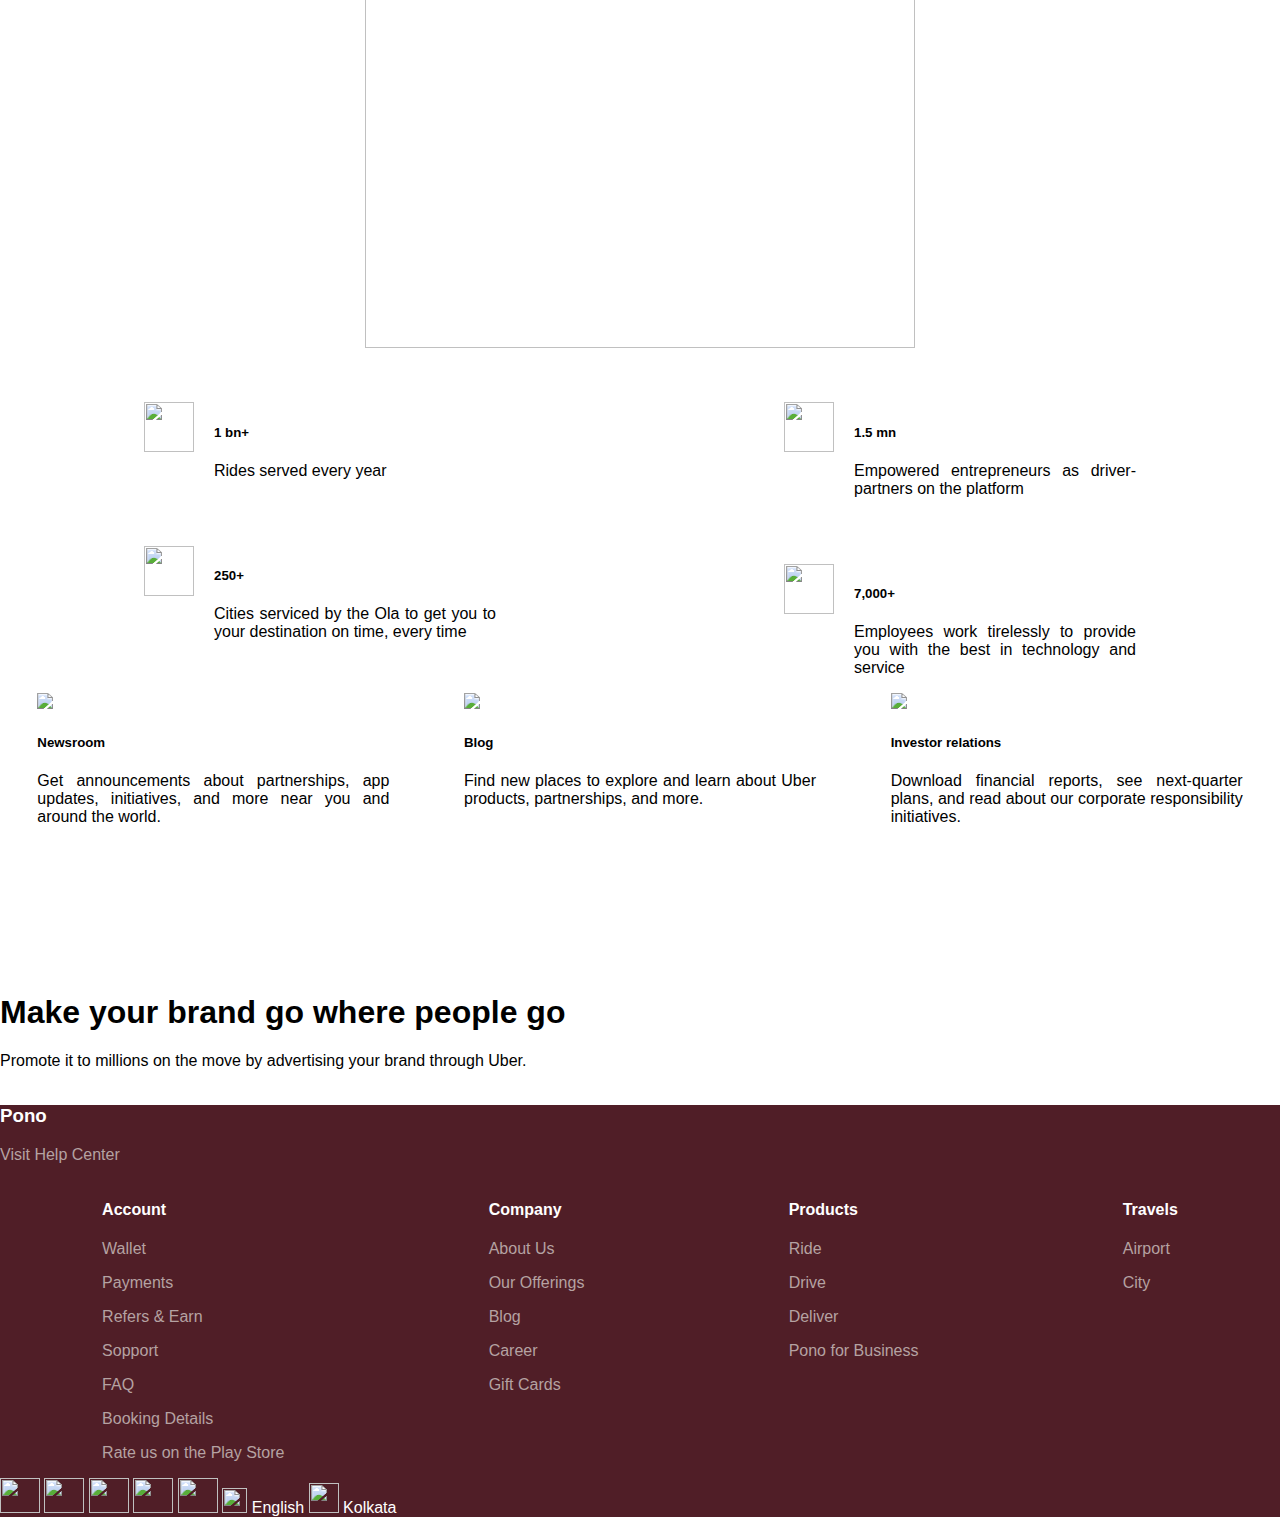
==== commit 08777ba1: "overflow" ====
--- a/About/about.html
+++ b/About/about.html
@@ -27,7 +27,7 @@
 <body>
     <nav id="navbar" class="navbar navbar-expand-lg navbar-dark shadow-5-strong navMain fw-bolder position-fixed w-100">
         <div class="container-fluid ">
-            <h1 class="navbar-brand" href="../index.html">Pono</h1>
+            <a class="navbar-brand" href="../index.html"><h3>Pono</h3></a>
             <button class="navbar-toggler" type="button" data-bs-toggle="collapse" data-bs-target="#navbarNav"
                 aria-controls="navbarNav" aria-expanded="false" aria-label="Toggle navigation">
                 <span class="navbar-toggler-icon"></span>
@@ -107,7 +107,7 @@
     </nav>
 
     <!-- About =====================================================-->
-    <div class="about_us">
+    <div class="about_us mx-5">
         <div class="text_image">
             <div class="about_text">
                 <h1>About Work</h1>
@@ -138,16 +138,16 @@
         </div>
     </div>
 
-    <div class="reimagine">
-        <h1>We reimagine the way the world moves for the better</h1>
-        <p class="text-secondary my-3">Movement is what we power. It’s our lifeblood. It runs through our veins. It’s what gets us out of bed each
+    <div class="reimagine w-100">
+        <h1 class="text-center  mx-5">We reimagine the way the world moves for the better</h1>
+        <p class="text-secondary text-center my-3 mx-5">Movement is what we power. It’s our lifeblood. It runs through our veins. It’s what gets us out of bed each
             morning. It pushes us to constantly reimagine how we can move better. For you. For all the places you want
             to go. For all the things you want to get. For all the ways you want to earn. Across the entire world. In
             real time. At the incredible speed of now.</p>
     </div>
 
     <div class="accordion accordion-flush acordian" id="accordionFlushExample">
-        <div class="accordion-item">
+        <div class="accordion-item text-center mx-5">
           <h2 class="accordion-header" id="flush-headingOne">
             <button class="accordion-button collapsed" type="button" data-bs-toggle="collapse" data-bs-target="#flush-collapseOne" aria-expanded="false" aria-controls="flush-collapseOne">
                 Sustainability
@@ -175,7 +175,7 @@
             </div>
           </div>
         </div>
-        <div class="accordion-item">
+        <div class="accordion-item text-center mx-5">
           <h2 class="accordion-header" id="flush-headingTwo">
             <button class="accordion-button collapsed" type="button" data-bs-toggle="collapse" data-bs-target="#flush-collapseTwo" aria-expanded="false" aria-controls="flush-collapseTwo">
                 Rides and beyond
@@ -201,7 +201,7 @@
             </div>
           </div>
         </div>
-        <div class="accordion-item">
+        <div class="accordion-item text-center mx-5">
           <h2 class="accordion-header" id="flush-headingThree">
             <button class="accordion-button collapsed" type="button" data-bs-toggle="collapse" data-bs-target="#flush-collapseThree" aria-expanded="false" aria-controls="flush-collapseThree">
                 Your safety drives us
@@ -228,7 +228,7 @@
             </div>
           </div>
         </div>
-      </div>
+    </div>
 
     <!-- Company Info =====================-->
     <h1 class="text-center my-5">Company Info</h1>
@@ -259,7 +259,7 @@
         </div>
     </div>
 
-    <div class="mobility d-flex my-5">
+    <div class="mobility my-5">
         <div class="content col-6 mx-5">
             <h1>Redefining Mobility for Billions</h1>
                 <p class="mt-4 text-secondary">Ola is India’s largest mobility platform and one of the world’s largest ride-hailing companies, serving 250+ cities across India, Australia, New Zealand, and the UK. The Ola app offers mobility solutions by connecting customers to drivers and a wide range of vehicles across bikes, auto-rickshaws, metered taxis, and cabs, enabling convenience and transparency for hundreds of millions of consumers and over 1.5 million driver-partners.
@@ -273,16 +273,16 @@
         </div>
     </div>
 
-    <div class="achieements">
+    <div class="container achieve">
         <div class="row">
-            <div class="col-5 ride">
+            <div class="col-4 ride">
                 <img src="https://www.olacabs.com/webstatic/img/about/book-ride.svg" alt="" height="50px" width="50px">
                 <div class="rides">
                     <h5>1 bn+</h5>
                 <p>Rides served every year</p>
                 </div>
             </div>
-            <div class="col-5 ride">
+            <div class="col-4 ride">
                 <img src="https://www.olacabs.com/webstatic/img/about/city.svg" alt="" height="50px" width="50px">
                 <div class="rides">
                     <h5>250+</h5>
@@ -290,49 +290,50 @@
                 </div>
             </div>
         </div>
-        <div class="row">
-            <div class="col-5 ride">
-                <img src="https://www.olacabs.com/webstatic/img/about/partner.svg" alt="" height="50px" width="50px">
-                <div class="rides">
-                    <h5>1.5 mn</h5>
-                <p>Empowered entrepreneurs as driver-partners on the platform</p>
-                </div>
-            </div>
-            <div class="col-5 ride">
-                <img src="https://www.olacabs.com/webstatic/img/about/employee.svg" alt="" height="50px" width="50px">
-                <div class="rides">
-                    <h5>7,000+</h5>
-                <p>Employees work tirelessly to provide you with the best in technology and service</p>
-                </div>
-            </div>
-        </div>
-    </div>
-
-    <div class="keep_with_us">
-        <div class="newsroom">
+        
+            <div class="row">
+                <div class="col-4 ride">
+                    <img src="https://www.olacabs.com/webstatic/img/about/partner.svg" alt="" height="50px" width="50px">
+                    <div class="rides">
+                        <h5>1.5 mn</h5>
+                    <p>Empowered entrepreneurs as driver-partners on the platform</p>
+                    </div>
+                </div>
+                <div class="col-4 ride">
+                    <img src="https://www.olacabs.com/webstatic/img/about/employee.svg" alt="" height="50px" width="50px">
+                    <div class="rides">
+                        <h5>7,000+</h5>
+                    <p>Employees work tirelessly to provide you with the best in technology and service</p>
+                    </div>
+                </div>
+            </div>
+    </div>
+
+    <div class="keep_with_us my-5">
+        <div class="newsroom mx-5">
             <img src="https://www.uber-assets.com/image/upload/q_auto:eco,c_fill,w_24,h_24/v1542255691/assets/85/aa54ca-6b5b-48d7-82ac-20657ec53f51/original/megaphone-outlined.svg" alt=" " height="20px" width="20px">
             <h5>Newsroom</h5>
             <p>Get announcements about partnerships, app updates, initiatives, and more near you and around the world.</p>
         </div>
-        <div class="newsroom">
+        <div class="newsroom mx-5">
             <img src="https://www.uber-assets.com/image/upload/q_auto:eco,c_fill,w_24,h_24/v1542250072/assets/b8/ea1bfc-215a-4246-97f2-a7ac03cd67bd/original/person_group-filled.svg" alt=" " height="20px" width="20px">
             <h5>Blog</h5>
             <p>Find new places to explore and learn about Uber products, partnerships, and more.</p>
         </div>
-        <div class="newsroom">
+        <div class="newsroom mx-5">
             <img src="https://www.uber-assets.com/image/upload/q_auto:eco,c_fill,w_24,h_24/v1542249793/assets/34/131a8c-392f-44a9-9745-3b8c110502f5/original/network-filled.svg" alt=" " height="20px" width="20px">
             <h5>Investor relations</h5>
             <p>Download financial reports, see next-quarter plans, and read about our corporate responsibility initiatives.</p>
         </div>
     </div>
 
-    <div class="make_your_brand">
+    <div class="make_your_brand mx-3">
         <div class="people_go">
             <h1>Make your brand go where people go</h1>
             <p>Promote it to millions on the move by advertising your brand through Uber.</p>
         </div>
         <div class="brand_img">
-            <img src="https://th.bing.com/th/id/OIP.a3IpSRu0aSL7-9qnrjx0KQHaCJ?w=327&h=101&c=7&r=0&o=5&pid=1.7" alt="">
+            <img src="https://th.bing.com/th/id/OIP.a3IpSRu0aSL7-9qnrjx0KQHaCJ?&c=7&r=0&o=5&pid=1.7" alt="">
         </div>
     </div>
     <!-- Footer Section ==========================================-->
--- a/About/about.css
+++ b/About/about.css
@@ -13,6 +13,7 @@
 }
 .text_image{
     display: flex;
+    flex-wrap: wrap;
 }
 .about_img{
     display: flex;
@@ -25,15 +26,16 @@
     margin-top: 58px;
 }
 .about_text{
-    width: 40%;
+    width: 40rem;
     display: flex;
     flex-direction: column;
-    margin-left: 125px;
+    align-items: center;
     margin-top: 150px;
 }
 .about_fone{
     display: flex;
     justify-content: space-around;
+    flex-wrap: wrap;
 }
 .about_fone span{
     font-size: 50px;
@@ -43,14 +45,16 @@
 .mobile{
     display: flex;
     gap: 10px;
-    width: 30%;
+    width: 20rem;
+    align-items: center;
     justify-content: space-around;
 }
 .location{
     display: flex;
     justify-content: space-around;
     gap: 10px;
-    width: 30%;
+    width: 20rem;
+    align-items: center;
 }
 .carousel_item{
     display: flex;
@@ -60,22 +64,26 @@
 ::-webkit-scrollbar {
     display: none;
     }
+.mobility{
+    display: flex;
+    flex-wrap: wrap;
+    justify-content: space-around;
+}
 .reimagine{
     width: 65rem;
     display: flex;
     flex-direction: column;
-    margin-left: 135px;
+    flex-wrap: wrap;
     margin-top: 100px;
 }
 .sustain{
     display: flex;
+    flex-wrap: wrap;
+    justify-content: center;
     gap: 100px;
 }
 .sustain p{
-    width: 70%;
-}
-.acordian{
-    margin: 50px 130px 100px 130px;
+    width: 20rem;
 }
 .expand_more{
     cursor: pointer;
@@ -88,29 +96,49 @@
 }
 .comapny_info{
     display: flex;
-    margin-left: 130px;
-    margin-right: 130px;
+    flex-wrap: wrap;
+    justify-content: center;
     gap: 40px;
+}
+.driving{
+    width: 20rem;
 }
 .ride{
     display: flex;
     gap: 20px;
-    margin-left: 130px;
     margin-top: 50px;
-    width: 30rem;
+    width: 22rem;
+}
+.achieve{
+    display: flex;
+    flex-wrap: wrap;
+    justify-content: space-around;
 }
 .keep_with_us{
     display: flex;
-    gap: 50px;
-    margin-left: 130px;
-    margin-right: 130px;
-    margin-top: 100px;
+    flex-wrap: wrap;
+    justify-content: space-around;
+}
+.newsroom{
+    width: 22rem;
 }
 .make_your_brand{
     display: flex;
     justify-content: space-between;
-    margin-left: 130px;
-    margin-right: 130px;
+    flex-wrap: wrap;
     margin-top: 130px;
     gap: 50px;
 }
+
+@media screen and (max-width:600px) {
+    .mobility_img img{
+        width: 20rem;
+        height: 17rem;
+    }
+    .make_your_brand img{
+        width: 20rem;
+    }
+    .comapny_info img{
+        width: 20rem;
+    }
+}